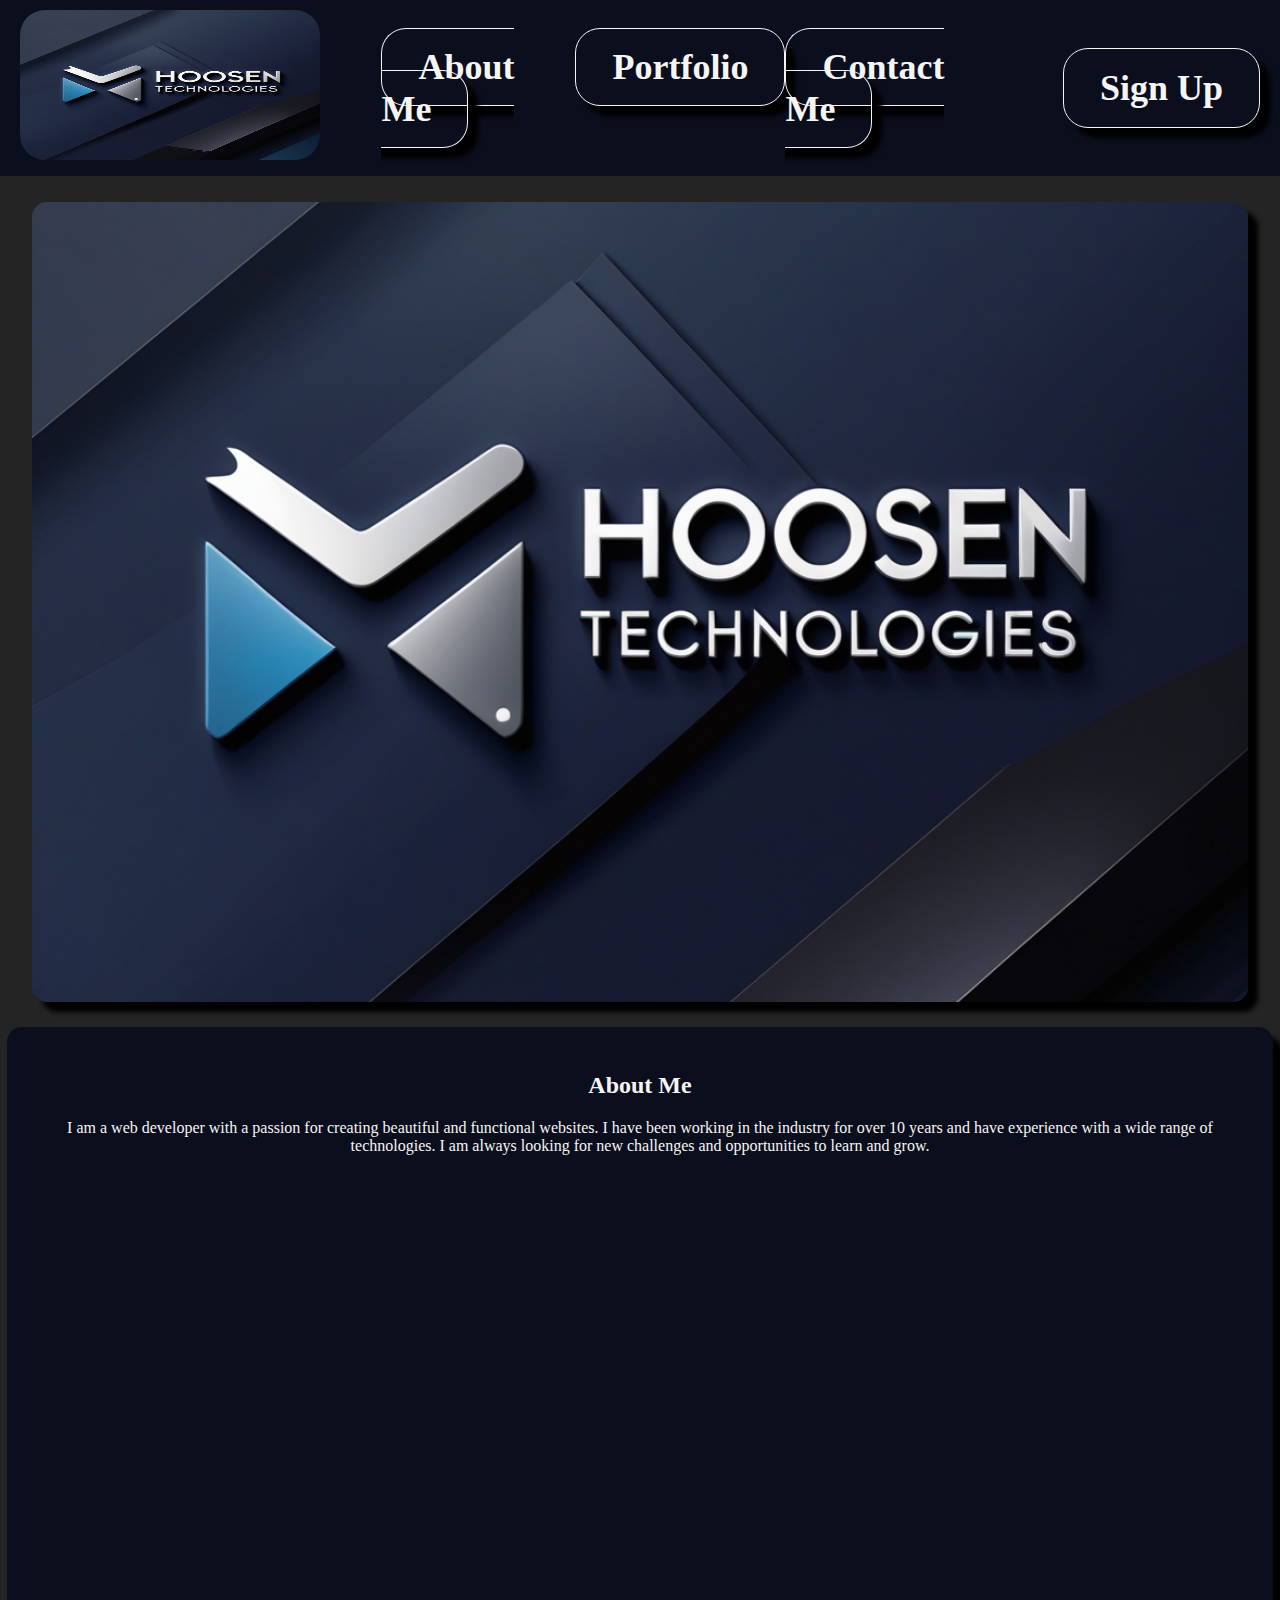
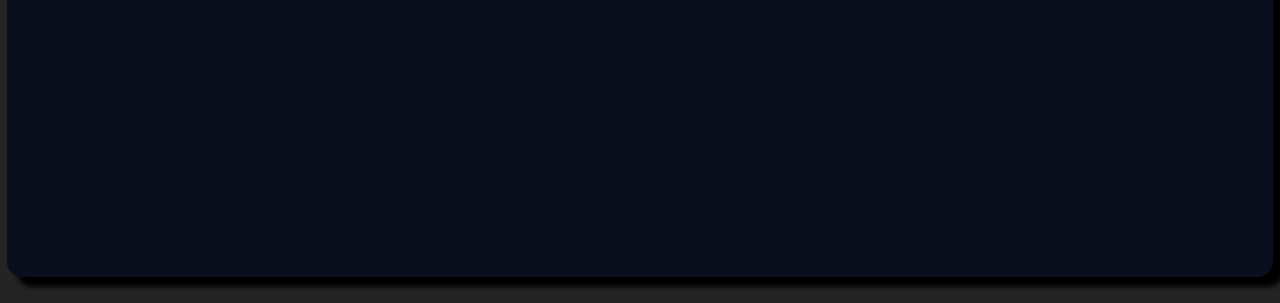
==== index.html @ 2bea3364 "Add initial HTML structure and CSS styles for the website" ====
<!DOCTYPE html>
<html lang="en">

<head>
    <link rel="stylesheet" href="styles.css">
    <link rel="icon" href="media/favicon.ico">
    <meta charset="UTF-8">
    <meta name="viewport" content="width=device-width, initial-scale=1.0">
    <title>Hoosen Technologies</title>
</head>

<body>
    <header>
        <nav id="navbar">
            <a class="logo-button" href="index.html">
                <img id="logo" src="media/logo.jpg" alt="business logo">
            </a>

            <ul>
                <li>
                    <a class="button" href="#about">About Me</a>
                </li>
                <li>
                    <a class="button" href="portfolio.html">Portfolio</a>
                </li>
                <li>
                    <a class="button" href="contact.html">Contact Me</a>
                </li>
            </ul>

            <a class="button" href="#">Sign Up</a>
        </nav>
    </header>

    <div class="container">
        <section id="hero">
        </section>

        <section id="about">
            <h2>About Me</h2>
            <per>
                I am a web developer with a passion for creating beautiful and functional websites. I have been working
                in the industry for over 10 years and have experience with a wide range of technologies. I am always
                looking for new challenges and opportunities to learn and grow.
            </per>
        </section>
    </div>
</body>

</html>
---- styles.css ----
body {
  background-color: hsl(0, 0%, 14%);
  margin: 0;
  padding: 0;
}

#logo {
  width: 300px;
  height: 150px;
  border-radius: 25px;
}

header {
  position: relative;
}

#navbar {
  background-color: #0b0e1c;
  font-size: 1.5em;
  display: flex;
  justify-content: space-between;
  align-items: center;
  padding: 10px 20px;
  position: sticky;
  top: 0;
  z-index: 1000;
}

ul,
li {
  display: inline;
  margin: 0;
  padding: 0;
}

ul {
  flex: 1;
  max-width: 50%;
  display: flex;
  justify-content: space-evenly;
}

a {
  color: whitesmoke;
  transition: color 0.25s, border-color 0.25s, box-shadow 0.25s, transform 0.25s;
}

.button {
  text-decoration: none;
  border: 1px solid whitesmoke;
  border-radius: 25px;
  font-weight: bold;
  font-size: 1.5em;
  padding: 0.5em 1em;
  cursor: pointer;
  box-shadow: 10px 10px 5px rgb(0, 0, 0);
  transition: color 0.25s, border-color 0.25s, box-shadow 0.25s, transform 0.25s;
}
.button:hover {
  box-shadow: 0.5em 0.5em 0.5em -0.4em whitesmoke;
  cursor: pointer;
}

#hero {
  display: flex;
  flex-direction: row;
  justify-content: center;
  align-items: flex-end;
  margin: 2% auto;
  width: 95%;
  height: 800px;
  background: url(media/logo.jpg) no-repeat center / cover;
  border-radius: 15px;
  box-shadow: 10px 10px 5px rgb(0, 0, 0);
}

#about {
  padding: 25px 25px;
  margin: 2% auto;
  width: 95%;
  height: 800px;
  background-color: #0b0e1c;
  border-radius: 15px;
  color: whitesmoke;
  text-align: center;
  border-radius: 15px;
  box-shadow: 10px 10px 5px rgb(0, 0, 0);
}
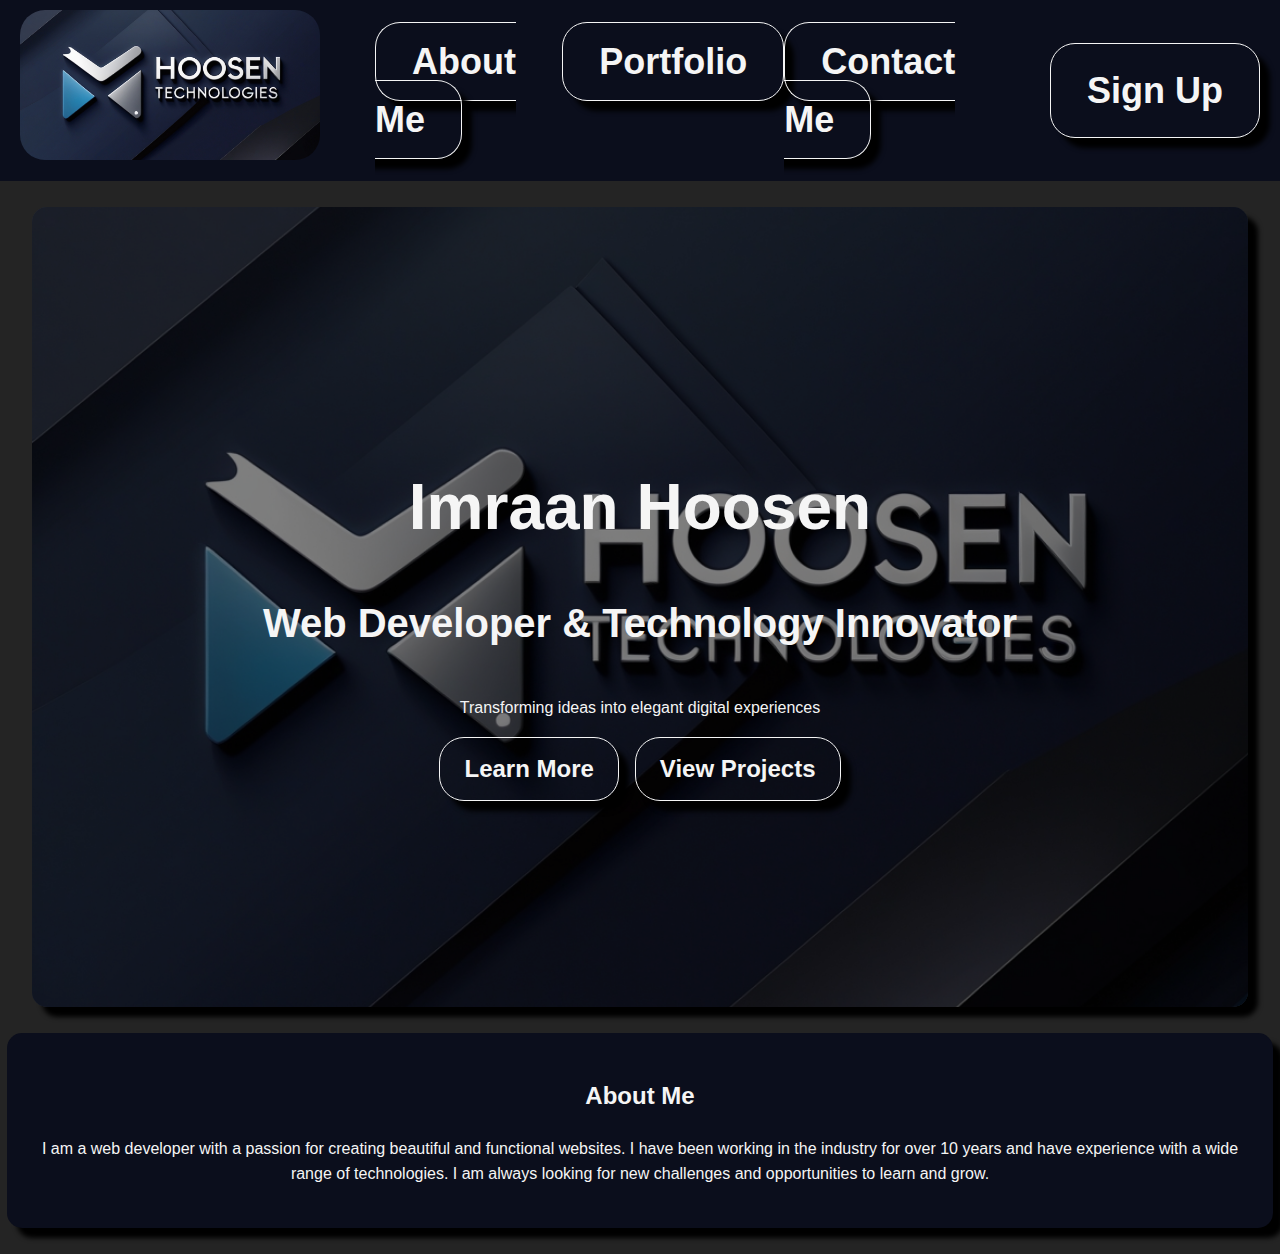
==== commit cbe7bca0: "." ====
--- a/index.html
+++ b/index.html
@@ -2,18 +2,19 @@
 <html lang="en">
 
 <head>
+    <meta charset="UTF-8">
+    <meta name="viewport" content="width=device-width, initial-scale=1.0">
+    <meta name="description" content="Imraan Hoosen - Web Developer Portfolio showcasing 10+ years of experience in creating beautiful, functional websites and innovative technology solutions.">
+    <title>Hoosen Technologies</title>
     <link rel="stylesheet" href="styles.css">
     <link rel="icon" href="media/favicon.ico">
-    <meta charset="UTF-8">
-    <meta name="viewport" content="width=device-width, initial-scale=1.0">
-    <title>Hoosen Technologies</title>
 </head>
 
 <body>
     <header>
         <nav id="navbar">
             <a class="logo-button" href="index.html">
-                <img id="logo" src="media/logo.jpg" alt="business logo">
+                <img id="logo" src="media/logo.jpg" alt="Hoosen Technologies Logo - Professional Web Development Services">
             </a>
 
             <ul>
@@ -34,15 +35,24 @@
 
     <div class="container">
         <section id="hero">
+            <div class="hero-content">
+                <h1>Imraan Hoosen</h1>
+                <h2>Web Developer & Technology Innovator</h2>
+                <p>Transforming ideas into elegant digital experiences</p>
+                <div class="hero-cta">
+                    <a href="#about" class="button">Learn More</a>
+                    <a href="portfolio.html" class="button">View Projects</a>
+                </div>
+            </div>
         </section>
 
         <section id="about">
             <h2>About Me</h2>
-            <per>
+            <p>
                 I am a web developer with a passion for creating beautiful and functional websites. I have been working
                 in the industry for over 10 years and have experience with a wide range of technologies. I am always
                 looking for new challenges and opportunities to learn and grow.
-            </per>
+            </p>
         </section>
     </div>
 </body>
--- a/styles.css
+++ b/styles.css
@@ -1,13 +1,25 @@
+:root {
+  --bg-dark: hsl(0, 0%, 14%);
+  --bg-navbar: #0b0e1c;
+  --text-light: whitesmoke;
+  --accent-color: #4a90e2;
+  --transition-speed: 0.25s;
+}
+
 body {
-  background-color: hsl(0, 0%, 14%);
+  background-color: var(--bg-dark);
   margin: 0;
   padding: 0;
+  font-family: 'Arial', sans-serif;
+  line-height: 1.6;
+  color: var(--text-light);
 }
 
 #logo {
   width: 300px;
   height: 150px;
   border-radius: 25px;
+  object-fit: cover;
 }
 
 header {
@@ -15,7 +27,7 @@
 }
 
 #navbar {
-  background-color: #0b0e1c;
+  background-color: var(--bg-navbar);
   font-size: 1.5em;
   display: flex;
   justify-content: space-between;
@@ -24,6 +36,16 @@
   position: sticky;
   top: 0;
   z-index: 1000;
+  
+  transition: background-color 0.3s ease, 
+              box-shadow 0.3s ease, 
+              backdrop-filter 0.3s ease;
+}
+
+#navbar.scrolled {
+  background-color: rgba(11, 14, 28, 0.9); /* Slightly transparent */
+  box-shadow: 0 4px 6px rgba(0, 0, 0, 0.1);
+  backdrop-filter: blur(10px); /* Adds a blur effect behind the navbar */
 }
 
 ul,
@@ -41,48 +63,129 @@
 }
 
 a {
-  color: whitesmoke;
-  transition: color 0.25s, border-color 0.25s, box-shadow 0.25s, transform 0.25s;
+  color: var(--text-light);
+  transition: color var(--transition-speed), 
+              border-color var(--transition-speed), 
+              box-shadow var(--transition-speed), 
+              transform var(--transition-speed);
 }
 
 .button {
   text-decoration: none;
-  border: 1px solid whitesmoke;
+  border: 1px solid var(--text-light);
   border-radius: 25px;
   font-weight: bold;
   font-size: 1.5em;
   padding: 0.5em 1em;
   cursor: pointer;
   box-shadow: 10px 10px 5px rgb(0, 0, 0);
-  transition: color 0.25s, border-color 0.25s, box-shadow 0.25s, transform 0.25s;
+  transition: all var(--transition-speed);
 }
+
 .button:hover {
-  box-shadow: 0.5em 0.5em 0.5em -0.4em whitesmoke;
-  cursor: pointer;
+  box-shadow: 0.5em 0.5em 0.5em -0.4em var(--text-light);
+  color: var(--accent-color);
+  border-color: var(--accent-color);
+  transform: translateY(-0.25em);
 }
 
 #hero {
   display: flex;
-  flex-direction: row;
   justify-content: center;
-  align-items: flex-end;
+  align-items: center;
   margin: 2% auto;
   width: 95%;
   height: 800px;
   background: url(media/logo.jpg) no-repeat center / cover;
   border-radius: 15px;
   box-shadow: 10px 10px 5px rgb(0, 0, 0);
+  position: relative;
+  overflow: hidden;
+}
+
+#hero::before {
+  content: '';
+  position: absolute;
+  top: 0;
+  left: 0;
+  width: 100%;
+  height: 100%;
+  background: rgba(0, 0, 0, 0.5);
+  z-index: 1;
+}
+
+.hero-content {
+  text-align: center;
+  z-index: 2;
+  position: relative;
+  color: var(--text-light);
+}
+
+.hero-content h1 {
+  font-size: 4em;
+  margin-bottom: 0.5em;
+}
+
+.hero-content h2 {
+  font-size: 2.5em;
+  margin-bottom: 1em;
+}
+
+.hero-cta {
+  display: flex;
+  justify-content: center;
+  gap: 1em;
 }
 
 #about {
   padding: 25px 25px;
   margin: 2% auto;
   width: 95%;
-  height: 800px;
-  background-color: #0b0e1c;
+  background-color: var(--bg-navbar);
   border-radius: 15px;
-  color: whitesmoke;
+  color: var(--text-light);
   text-align: center;
-  border-radius: 15px;
   box-shadow: 10px 10px 5px rgb(0, 0, 0);
 }
+
+/* Responsive Design */
+@media screen and (max-width: 1024px) {
+  #navbar {
+    flex-direction: column;
+    padding: 10px;
+  }
+
+  ul {
+    max-width: 100%;
+    margin-top: 1em;
+  }
+
+  #logo {
+    width: 200px;
+    height: 100px;
+  }
+
+  .hero-content h1 {
+    font-size: 2.5em;
+  }
+
+  .hero-content h2 {
+    font-size: 1.5em;
+  }
+}
+
+@media screen and (max-width: 768px) {
+  .button {
+    font-size: 1em;
+    padding: 0.3em 0.7em;
+  }
+
+  .hero-cta {
+    flex-direction: column;
+    align-items: center;
+  }
+
+  #hero {
+    height: 500px;
+  }
+}
